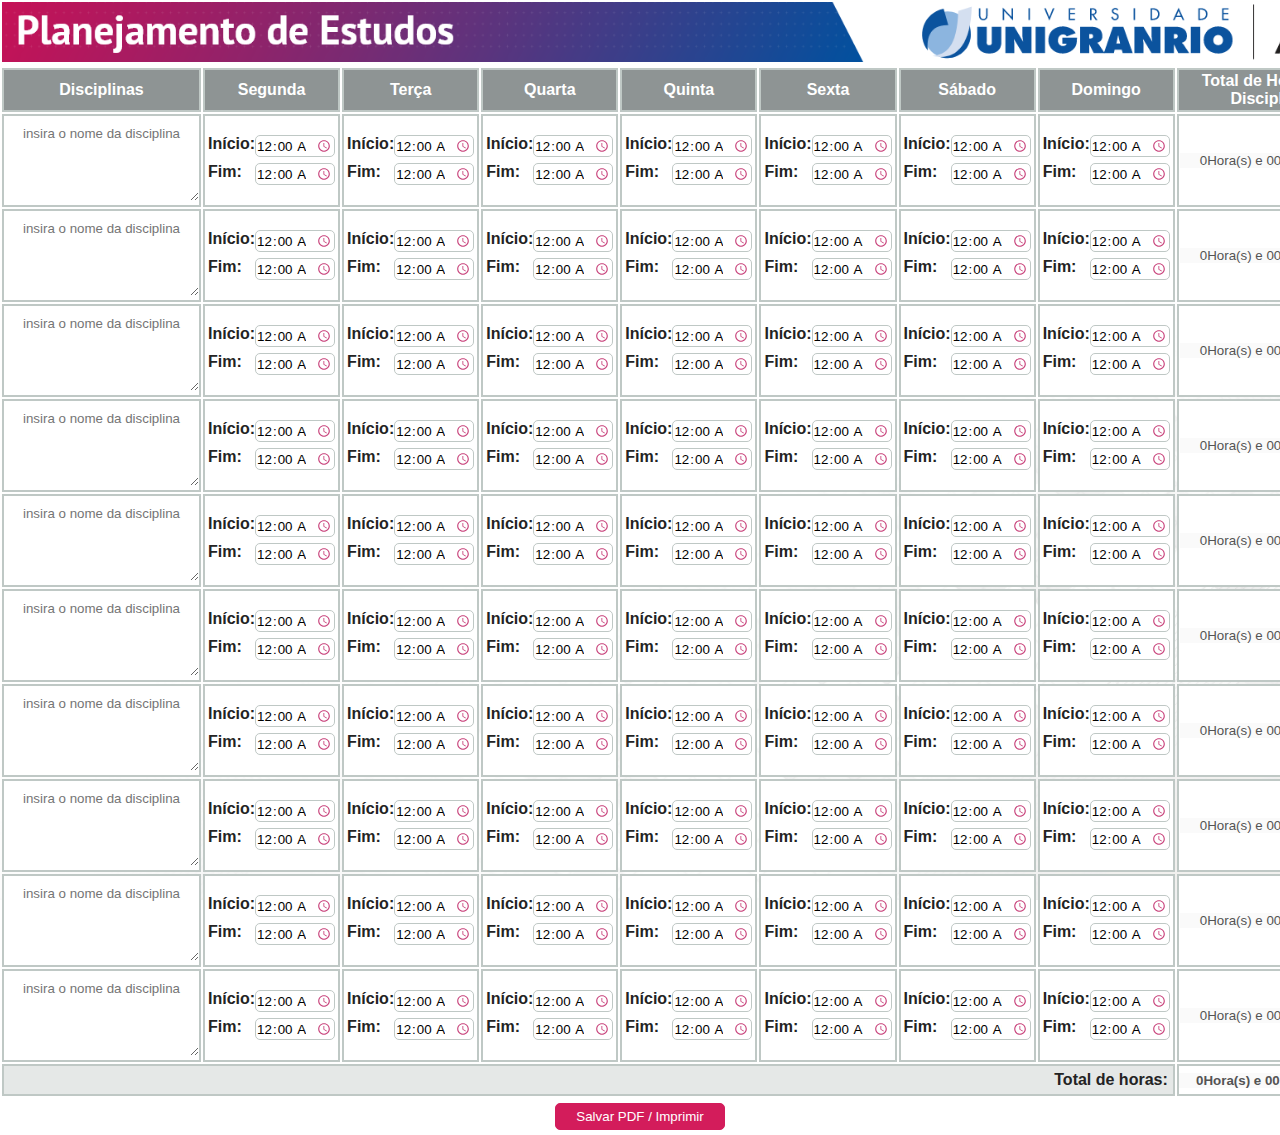
==== planoEstudos/index.html @ ddbb1eb9 "Add files via upload" ====
<!DOCTYPE html>
<html lang="pt-br">
<head>
   <meta charset="UTF-8">
   <meta http-equiv="X-UA-Compatible" content="IE=edge">
   <meta name="viewport" content="width=device-width, initial-scale=1.0">
   <link rel="stylesheet" type="text/css" id="style" href="style.css">
   <link href="https://fonts.googleapis.com/icon?family=Material+Icons" rel="stylesheet">
   <title>Ensino Digital | Planejamento de Estudos</title>
</head>

<body>
   <div class="conteudo" id="conteudo">
      <table class="conteudoTabela" id="conteudoTabela">
         <thead>
            <tr class="tituloLogo">
               <th class = "logo" colspan="9">
                  <img src="img/logoCompleto.png" id="logoTopoCompleto">
               </th>
            </tr>

            <tr class="titulo">
               <th class="disciplina">Disciplinas</th><!-- 
               <th class="avaliacoes">QUANTIDADES DE AVALIAÇÕES</th> -->
               <th class="diaSemana">Segunda</th>
               <th class="diaSemana">Terça</th>
               <th class="diaSemana">Quarta</th>
               <th class="diaSemana">Quinta</th>
               <th class="diaSemana">Sexta</th>
               <th class="diaSemana">Sábado</th>
               <th class="diaSemana">Domingo</th>
               <th class="Total">Total de Horas da Disciplina</th>
            </tr>
         </thead>
         <tbody class="tabelaMateriais">
            <tr class="linha3AVS" id="linha13AVS">
               <td class="conteudoDisciplina">
                  <textarea class="nomeDisciplina" placeholder="insira o nome da disciplina" placeholder="insira o nome da disciplina"></textarea>
               </td>
               <!--<td class="conteudoAvaliacoes">
                  <div class="conteudoQuantidade" id="conteudoQuantidade"><p class="nomeQuantidade">3AVS</p></div>
               </td> -->
               <td class="conteudoDiaSemana" id="conteudoDiaSemanaSegunda3AVSlinha1">
                  <!-- <div class="conteudoCheck" id="conteudoCheck">Check: <div class="inputcheck"><input type="text" class="check" id="check"></div></div> -->
                  <div class="conteudoHora" id="conteudoHoraInicio">Início:<input type="time" class="hora" id="horaInicioSegunda3AVSlinha1" value="00:00"></div>
                  <div class="conteudoHora" id="conteudoHoraFim">Fim:<input type="time" class="hora" id="horaFimSegunda3AVSlinha1" value="00:00"></div></div>
               </td>
               <td class="conteudoDiaSemana" id="conteudoDiaSemanaTerca3AVSlinha1">
                  <!-- <div class="conteudoCheck" id="conteudoCheck">Check: <div class="inputcheck"><input type="text" class="check" id="check"></div></div> -->
                  <div class="conteudoHora" id="conteudoHoraInicio">Início:<input type="time" class="hora" id="horaInicioTerca3AVSlinha1" value="00:00"></div>
                  <div class="conteudoHora" id="conteudoHoraFim">Fim:<input type="time" class="hora" id="horaFimTerca3AVSlinha1" value="00:00"></div>
               </td>
               <td class="conteudoDiaSemana" id="conteudoDiaSemanaQuarta3AVSlinha1">
                  <!-- <div class="conteudoCheck" id="conteudoCheck">Check: <div class="inputcheck"><input type="text" class="check" id="check"></div></div> -->
                  <div class="conteudoHora" id="conteudoHoraInicio">Início:<input type="time" class="hora" id="horaInicioQuarta3AVSlinha1" value="00:00"></div>
                  <div class="conteudoHora" id="conteudoHoraFim">Fim:<input type="time" class="hora" id="horaFimQuarta3AVSlinha1" value="00:00"></div>
               </td>
               <td class="conteudoDiaSemana" id="conteudoDiaSemanaQuinta3AVSlinha1">
                  <!-- <div class="conteudoCheck" id="conteudoCheck">Check: <div class="inputcheck"><input type="text" class="check" id="check"></div></div> -->
                  <div class="conteudoHora" id="conteudoHoraInicio">Início:<input type="time" class="hora" id="horaInicioQuinta3AVSlinha1" value="00:00"></div>
                  <div class="conteudoHora" id="conteudoHoraFim">Fim:<input type="time" class="hora" id="horaFimQuinta3AVSlinha1" value="00:00"></div>
               </td>
               <td class="conteudoDiaSemana" id="conteudoDiaSemanaSexta3AVSlinha1">
                  <!-- <div class="conteudoCheck" id="conteudoCheck">Check: <div class="inputcheck"><input type="text" class="check" id="check"></div></div> -->
                  <div class="conteudoHora" id="conteudoHoraInicio">Início:<input type="time" class="hora" id="horaInicioSexta3AVSlinha1" value="00:00"></div>
                  <div class="conteudoHora" id="conteudoHoraFim">Fim:<input type="time" class="hora" id="horaFimSexta3AVSlinha1" value="00:00"></div>
               </td>
               <td class="conteudoDiaSemana" id="conteudoDiaSemanaSabado3AVSlinha1">
                  <!-- <div class="conteudoCheck" id="conteudoCheck">Check: <div class="inputcheck"><input type="text" class="check" id="check"></div></div> -->
                  <div class="conteudoHora" id="conteudoHoraInicio">Início:<input type="time" class="hora" id="horaInicioSabado3AVSlinha1" value="00:00"></div>
                  <div class="conteudoHora" id="conteudoHoraFim">Fim:<input type="time" class="hora" id="horaFimSabado3AVSlinha1" value="00:00"></div>
               </td>
               <td class="conteudoDiaSemana" id="conteudoDiaSemanaDomingo3AVSlinha1">
                  <!-- <div class="conteudoCheck" id="conteudoCheck">Check: <div class="inputcheck"><input type="text" class="check" id="check"></div></div> -->
                  <div class="conteudoHora" id="conteudoHoraInicio">Início:<input type="time" class="hora" id="horaInicioDomingo3AVSlinha1" value="00:00"></div>
                  <div class="conteudoHora" id="conteudoHoraFim">Fim:<input type="time" class="hora" id="horaFimDomingo3AVSlinha1" value="00:00"></div>
               </td>
               <td class="conteudoTotal">
                  <div class="conteudoHoraTotal" ><input class="horaTotal" id="horaTotal3AVSlinha1" type="text" value="0Hora(s) e 00minuto(s)" disabled></div>
               </td>
            </tr>
            <tr class="linha3AVS" id="linha23AVS">
               <td class="conteudoDisciplina">
                  <textarea class="nomeDisciplina" placeholder="insira o nome da disciplina"></textarea>
               </td>
               <!--<td class="conteudoAvaliacoes">
                  <div class="conteudoQuantidade" id="conteudoQuantidade"><p class="nomeQuantidade">3AVS</p></div>
               </td> -->
               <td class="conteudoDiaSemana" id="conteudoDiaSemanaSegunda3AVSlinha2">
                  <!-- <div class="conteudoCheck" id="conteudoCheck">Check: <div class="inputcheck"><input type="text" class="check" id="check"></div></div> -->
                  <div class="conteudoHora" id="conteudoHoraInicio">Início:<input type="time" class="hora" id="horaInicioSegunda3AVSlinha2" value="00:00"></div>
                  <div class="conteudoHora" id="conteudoHoraFim">Fim:<input type="time" class="hora" id="horaFimSegunda3AVSlinha2" value="00:00"></div></div>
               </td>
               <td class="conteudoDiaSemana" id="conteudoDiaSemanaTerca3AVSlinha2">
                  <!-- <div class="conteudoCheck" id="conteudoCheck">Check: <div class="inputcheck"><input type="text" class="check" id="check"></div></div> -->
                  <div class="conteudoHora" id="conteudoHoraInicio">Início:<input type="time" class="hora" id="horaInicioTerca3AVSlinha2" value="00:00"></div>
                  <div class="conteudoHora" id="conteudoHoraFim">Fim:<input type="time" class="hora" id="horaFimTerca3AVSlinha2" value="00:00"></div>
               </td>
               <td class="conteudoDiaSemana" id="conteudoDiaSemanaQuarta3AVSlinha2">
                  <!-- <div class="conteudoCheck" id="conteudoCheck">Check: <div class="inputcheck"><input type="text" class="check" id="check"></div></div> -->
                  <div class="conteudoHora" id="conteudoHoraInicio">Início:<input type="time" class="hora" id="horaInicioQuarta3AVSlinha2" value="00:00"></div>
                  <div class="conteudoHora" id="conteudoHoraFim">Fim:<input type="time" class="hora" id="horaFimQuarta3AVSlinha2" value="00:00"></div>
               </td>
               <td class="conteudoDiaSemana" id="conteudoDiaSemanaQuinta3AVSlinha2">
                  <!-- <div class="conteudoCheck" id="conteudoCheck">Check: <div class="inputcheck"><input type="text" class="check" id="check"></div></div> -->
                  <div class="conteudoHora" id="conteudoHoraInicio">Início:<input type="time" class="hora" id="horaInicioQuinta3AVSlinha2" value="00:00"></div>
                  <div class="conteudoHora" id="conteudoHoraFim">Fim:<input type="time" class="hora" id="horaFimQuinta3AVSlinha2" value="00:00"></div>
               </td>
               <td class="conteudoDiaSemana" id="conteudoDiaSemanaSexta3AVSlinha2">
                  <!-- <div class="conteudoCheck" id="conteudoCheck">Check: <div class="inputcheck"><input type="text" class="check" id="check"></div></div> -->
                  <div class="conteudoHora" id="conteudoHoraInicio">Início:<input type="time" class="hora" id="horaInicioSexta3AVSlinha2" value="00:00"></div>
                  <div class="conteudoHora" id="conteudoHoraFim">Fim:<input type="time" class="hora" id="horaFimSexta3AVSlinha2" value="00:00"></div>
               </td>
               <td class="conteudoDiaSemana" id="conteudoDiaSemanaSabado3AVSlinha2">
                  <!-- <div class="conteudoCheck" id="conteudoCheck">Check: <div class="inputcheck"><input type="text" class="check" id="check"></div></div> -->
                  <div class="conteudoHora" id="conteudoHoraInicio">Início:<input type="time" class="hora" id="horaInicioSabado3AVSlinha2" value="00:00"></div>
                  <div class="conteudoHora" id="conteudoHoraFim">Fim:<input type="time" class="hora" id="horaFimSabado3AVSlinha2" value="00:00"></div>
               </td>
               <td class="conteudoDiaSemana" id="conteudoDiaSemanaDomingo3AVSlinha2">
                  <!-- <div class="conteudoCheck" id="conteudoCheck">Check: <div class="inputcheck"><input type="text" class="check" id="check"></div></div> -->
                  <div class="conteudoHora" id="conteudoHoraInicio">Início:<input type="time" class="hora" id="horaInicioDomingo3AVSlinha2" value="00:00"></div>
                  <div class="conteudoHora" id="conteudoHoraFim">Fim:<input type="time" class="hora" id="horaFimDomingo3AVSlinha2" value="00:00"></div>
               </td>
               <td class="conteudoTotal">
                  <div class="conteudoHoraTotal" ><input class="horaTotal" id="horaTotal3AVSlinha2" type="text" value="0Hora(s) e 00minuto(s)" disabled></div>
               </td>
            </tr>
            <tr class="linha3AVS" id="linha33AVS">
               <td class="conteudoDisciplina">
                  <textarea class="nomeDisciplina" placeholder="insira o nome da disciplina"></textarea>
               </td>
               <!--<td class="conteudoAvaliacoes">
                  <div class="conteudoQuantidade" id="conteudoQuantidade"><p class="nomeQuantidade">3AVS</p></div>
               </td> -->
               <td class="conteudoDiaSemana" id="conteudoDiaSemanaSegunda3AVSlinha3">
                  <!-- <div class="conteudoCheck" id="conteudoCheck">Check: <div class="inputcheck"><input type="text" class="check" id="check"></div></div> -->
                  <div class="conteudoHora" id="conteudoHoraInicio">Início:<input type="time" class="hora" id="horaInicioSegunda3AVSlinha3" value="00:00"></div>
                  <div class="conteudoHora" id="conteudoHoraFim">Fim:<input type="time" class="hora" id="horaFimSegunda3AVSlinha3" value="00:00"></div></div>
               </td>
               <td class="conteudoDiaSemana" id="conteudoDiaSemanaTerca3AVSlinha3">
                  <!-- <div class="conteudoCheck" id="conteudoCheck">Check: <div class="inputcheck"><input type="text" class="check" id="check"></div></div> -->
                  <div class="conteudoHora" id="conteudoHoraInicio">Início:<input type="time" class="hora" id="horaInicioTerca3AVSlinha3" value="00:00"></div>
                  <div class="conteudoHora" id="conteudoHoraFim">Fim:<input type="time" class="hora" id="horaFimTerca3AVSlinha3" value="00:00"></div>
               </td>
               <td class="conteudoDiaSemana" id="conteudoDiaSemanaQuarta3AVSlinha3">
                  <!-- <div class="conteudoCheck" id="conteudoCheck">Check: <div class="inputcheck"><input type="text" class="check" id="check"></div></div> -->
                  <div class="conteudoHora" id="conteudoHoraInicio">Início:<input type="time" class="hora" id="horaInicioQuarta3AVSlinha3" value="00:00"></div>
                  <div class="conteudoHora" id="conteudoHoraFim">Fim:<input type="time" class="hora" id="horaFimQuarta3AVSlinha3" value="00:00"></div>
               </td>
               <td class="conteudoDiaSemana" id="conteudoDiaSemanaQuinta3AVSlinha3">
                  <!-- <div class="conteudoCheck" id="conteudoCheck">Check: <div class="inputcheck"><input type="text" class="check" id="check"></div></div> -->
                  <div class="conteudoHora" id="conteudoHoraInicio">Início:<input type="time" class="hora" id="horaInicioQuinta3AVSlinha3" value="00:00"></div>
                  <div class="conteudoHora" id="conteudoHoraFim">Fim:<input type="time" class="hora" id="horaFimQuinta3AVSlinha3" value="00:00"></div>
               </td>
               <td class="conteudoDiaSemana" id="conteudoDiaSemanaSexta3AVSlinha3">
                  <!-- <div class="conteudoCheck" id="conteudoCheck">Check: <div class="inputcheck"><input type="text" class="check" id="check"></div></div> -->
                  <div class="conteudoHora" id="conteudoHoraInicio">Início:<input type="time" class="hora" id="horaInicioSexta3AVSlinha3" value="00:00"></div>
                  <div class="conteudoHora" id="conteudoHoraFim">Fim:<input type="time" class="hora" id="horaFimSexta3AVSlinha3" value="00:00"></div>
               </td>
               <td class="conteudoDiaSemana" id="conteudoDiaSemanaSabado3AVSlinha3">
                  <!-- <div class="conteudoCheck" id="conteudoCheck">Check: <div class="inputcheck"><input type="text" class="check" id="check"></div></div> -->
                  <div class="conteudoHora" id="conteudoHoraInicio">Início:<input type="time" class="hora" id="horaInicioSabado3AVSlinha3" value="00:00"></div>
                  <div class="conteudoHora" id="conteudoHoraFim">Fim:<input type="time" class="hora" id="horaFimSabado3AVSlinha3" value="00:00"></div>
               </td>
               <td class="conteudoDiaSemana" id="conteudoDiaSemanaDomingo3AVSlinha3">
                  <!-- <div class="conteudoCheck" id="conteudoCheck">Check: <div class="inputcheck"><input type="text" class="check" id="check"></div></div> -->
                  <div class="conteudoHora" id="conteudoHoraInicio">Início:<input type="time" class="hora" id="horaInicioDomingo3AVSlinha3" value="00:00"></div>
                  <div class="conteudoHora" id="conteudoHoraFim">Fim:<input type="time" class="hora" id="horaFimDomingo3AVSlinha3" value="00:00"></div>
               </td>
               <td class="conteudoTotal">
                  <div class="conteudoHoraTotal" ><input class="horaTotal" id="horaTotal3AVSlinha3" type="text" value="0Hora(s) e 00minuto(s)" disabled></div>
               </td>
            </tr>
            <tr class="linha4AVS" id="linha43AVS">
               <td class="conteudoDisciplina">
                  <textarea class="nomeDisciplina" placeholder="insira o nome da disciplina"></textarea>
               </td>
               <!--<td class="conteudoAvaliacoes">
                  <div class="conteudoQuantidade" id="conteudoQuantidade"><p class="nomeQuantidade">3AVS</p></div>
               </td> -->
               <td class="conteudoDiaSemana" id="conteudoDiaSemanaSegunda3AVSlinha4">
                  <!-- <div class="conteudoCheck" id="conteudoCheck">Check: <div class="inputcheck"><input type="text" class="check" id="check"></div></div> -->
                  <div class="conteudoHora" id="conteudoHoraInicio">Início:<input type="time" class="hora" id="horaInicioSegunda3AVSlinha4" value="00:00"></div>
                  <div class="conteudoHora" id="conteudoHoraFim">Fim:<input type="time" class="hora" id="horaFimSegunda3AVSlinha4" value="00:00"></div></div>
               </td>
               <td class="conteudoDiaSemana" id="conteudoDiaSemanaTerca3AVSlinha4">
                  <!-- <div class="conteudoCheck" id="conteudoCheck">Check: <div class="inputcheck"><input type="text" class="check" id="check"></div></div> -->
                  <div class="conteudoHora" id="conteudoHoraInicio">Início:<input type="time" class="hora" id="horaInicioTerca3AVSlinha4" value="00:00"></div>
                  <div class="conteudoHora" id="conteudoHoraFim">Fim:<input type="time" class="hora" id="horaFimTerca3AVSlinha4" value="00:00"></div>
               </td>
               <td class="conteudoDiaSemana" id="conteudoDiaSemanaQuarta3AVSlinha4">
                  <!-- <div class="conteudoCheck" id="conteudoCheck">Check: <div class="inputcheck"><input type="text" class="check" id="check"></div></div> -->
                  <div class="conteudoHora" id="conteudoHoraInicio">Início:<input type="time" class="hora" id="horaInicioQuarta3AVSlinha4" value="00:00"></div>
                  <div class="conteudoHora" id="conteudoHoraFim">Fim:<input type="time" class="hora" id="horaFimQuarta3AVSlinha4" value="00:00"></div>
               </td>
               <td class="conteudoDiaSemana" id="conteudoDiaSemanaQuinta3AVSlinha4">
                  <!-- <div class="conteudoCheck" id="conteudoCheck">Check: <div class="inputcheck"><input type="text" class="check" id="check"></div></div> -->
                  <div class="conteudoHora" id="conteudoHoraInicio">Início:<input type="time" class="hora" id="horaInicioQuinta3AVSlinha4" value="00:00"></div>
                  <div class="conteudoHora" id="conteudoHoraFim">Fim:<input type="time" class="hora" id="horaFimQuinta3AVSlinha4" value="00:00"></div>
               </td>
               <td class="conteudoDiaSemana" id="conteudoDiaSemanaSexta3AVSlinha4">
                  <!-- <div class="conteudoCheck" id="conteudoCheck">Check: <div class="inputcheck"><input type="text" class="check" id="check"></div></div> -->
                  <div class="conteudoHora" id="conteudoHoraInicio">Início:<input type="time" class="hora" id="horaInicioSexta3AVSlinha4" value="00:00"></div>
                  <div class="conteudoHora" id="conteudoHoraFim">Fim:<input type="time" class="hora" id="horaFimSexta3AVSlinha4" value="00:00"></div>
               </td>
               <td class="conteudoDiaSemana" id="conteudoDiaSemanaSabado3AVSlinha4">
                  <!-- <div class="conteudoCheck" id="conteudoCheck">Check: <div class="inputcheck"><input type="text" class="check" id="check"></div></div> -->
                  <div class="conteudoHora" id="conteudoHoraInicio">Início:<input type="time" class="hora" id="horaInicioSabado3AVSlinha4" value="00:00"></div>
                  <div class="conteudoHora" id="conteudoHoraFim">Fim:<input type="time" class="hora" id="horaFimSabado3AVSlinha4" value="00:00"></div>
               </td>
               <td class="conteudoDiaSemana" id="conteudoDiaSemanaDomingo3AVSlinha4">
                  <!-- <div class="conteudoCheck" id="conteudoCheck">Check: <div class="inputcheck"><input type="text" class="check" id="check"></div></div> -->
                  <div class="conteudoHora" id="conteudoHoraInicio">Início:<input type="time" class="hora" id="horaInicioDomingo3AVSlinha4" value="00:00"></div>
                  <div class="conteudoHora" id="conteudoHoraFim">Fim:<input type="time" class="hora" id="horaFimDomingo3AVSlinha4" value="00:00"></div>
               </td>
               <td class="conteudoTotal">
                  <div class="conteudoHoraTotal" ><input class="horaTotal" id="horaTotal3AVSlinha4" type="text" value="0Hora(s) e 00minuto(s)" disabled></div>
               </td>
            </tr>
            <tr class="linha5AVS" id="linha53AVS">
               <td class="conteudoDisciplina">
                  <textarea class="nomeDisciplina" placeholder="insira o nome da disciplina"></textarea>
               </td>
               <!--<td class="conteudoAvaliacoes">
                  <div class="conteudoQuantidade" id="conteudoQuantidade"><p class="nomeQuantidade">3AVS</p></div>
               </td> -->
               <td class="conteudoDiaSemana" id="conteudoDiaSemanaSegunda3AVSlinha5">
                  <!-- <div class="conteudoCheck" id="conteudoCheck">Check: <div class="inputcheck"><input type="text" class="check" id="check"></div></div> -->
                  <div class="conteudoHora" id="conteudoHoraInicio">Início:<input type="time" class="hora" id="horaInicioSegunda3AVSlinha5" value="00:00"></div>
                  <div class="conteudoHora" id="conteudoHoraFim">Fim:<input type="time" class="hora" id="horaFimSegunda3AVSlinha5" value="00:00"></div></div>
               </td>
               <td class="conteudoDiaSemana" id="conteudoDiaSemanaTerca3AVSlinha5">
                  <!-- <div class="conteudoCheck" id="conteudoCheck">Check: <div class="inputcheck"><input type="text" class="check" id="check"></div></div> -->
                  <div class="conteudoHora" id="conteudoHoraInicio">Início:<input type="time" class="hora" id="horaInicioTerca3AVSlinha5" value="00:00"></div>
                  <div class="conteudoHora" id="conteudoHoraFim">Fim:<input type="time" class="hora" id="horaFimTerca3AVSlinha5" value="00:00"></div>
               </td>
               <td class="conteudoDiaSemana" id="conteudoDiaSemanaQuarta3AVSlinha5">
                  <!-- <div class="conteudoCheck" id="conteudoCheck">Check: <div class="inputcheck"><input type="text" class="check" id="check"></div></div> -->
                  <div class="conteudoHora" id="conteudoHoraInicio">Início:<input type="time" class="hora" id="horaInicioQuarta3AVSlinha5" value="00:00"></div>
                  <div class="conteudoHora" id="conteudoHoraFim">Fim:<input type="time" class="hora" id="horaFimQuarta3AVSlinha5" value="00:00"></div>
               </td>
               <td class="conteudoDiaSemana" id="conteudoDiaSemanaQuinta3AVSlinha5">
                  <!-- <div class="conteudoCheck" id="conteudoCheck">Check: <div class="inputcheck"><input type="text" class="check" id="check"></div></div> -->
                  <div class="conteudoHora" id="conteudoHoraInicio">Início:<input type="time" class="hora" id="horaInicioQuinta3AVSlinha5" value="00:00"></div>
                  <div class="conteudoHora" id="conteudoHoraFim">Fim:<input type="time" class="hora" id="horaFimQuinta3AVSlinha5" value="00:00"></div>
               </td>
               <td class="conteudoDiaSemana" id="conteudoDiaSemanaSexta3AVSlinha5">
                  <!-- <div class="conteudoCheck" id="conteudoCheck">Check: <div class="inputcheck"><input type="text" class="check" id="check"></div></div> -->
                  <div class="conteudoHora" id="conteudoHoraInicio">Início:<input type="time" class="hora" id="horaInicioSexta3AVSlinha5" value="00:00"></div>
                  <div class="conteudoHora" id="conteudoHoraFim">Fim:<input type="time" class="hora" id="horaFimSexta3AVSlinha5" value="00:00"></div>
               </td>
               <td class="conteudoDiaSemana" id="conteudoDiaSemanaSabado3AVSlinha5">
                  <!-- <div class="conteudoCheck" id="conteudoCheck">Check: <div class="inputcheck"><input type="text" class="check" id="check"></div></div> -->
                  <div class="conteudoHora" id="conteudoHoraInicio">Início:<input type="time" class="hora" id="horaInicioSabado3AVSlinha5" value="00:00"></div>
                  <div class="conteudoHora" id="conteudoHoraFim">Fim:<input type="time" class="hora" id="horaFimSabado3AVSlinha5" value="00:00"></div>
               </td>
               <td class="conteudoDiaSemana" id="conteudoDiaSemanaDomingo3AVSlinha5">
                  <!-- <div class="conteudoCheck" id="conteudoCheck">Check: <div class="inputcheck"><input type="text" class="check" id="check"></div></div> -->
                  <div class="conteudoHora" id="conteudoHoraInicio">Início:<input type="time" class="hora" id="horaInicioDomingo3AVSlinha5" value="00:00"></div>
                  <div class="conteudoHora" id="conteudoHoraFim">Fim:<input type="time" class="hora" id="horaFimDomingo3AVSlinha5" value="00:00"></div>
               </td>
               <td class="conteudoTotal">
                  <div class="conteudoHoraTotal" ><input class="horaTotal" id="horaTotal3AVSlinha5" type="text" value="0Hora(s) e 00minuto(s)" disabled></div>
               </td>
            </tr>
            <tr class="linhaNU" id="linha1NU">
               <td class="conteudoDisciplina">
                  <textarea class="nomeDisciplina" placeholder="insira o nome da disciplina"></textarea>
               </td>
               <!--<td class="conteudoAvaliacoes">
                  <div class="conteudoQuantidade" id="conteudoQuantidade"><p class="nomeQuantidade">NU</p></div>
               </td> -->
               <td class="conteudoDiaSemana" id="conteudoDiaSemanaSegundaNUlinha1">
                  <!-- <div class="conteudoCheck" id="conteudoCheck">Check: <div class="inputcheck"><input type="text" class="check" id="check"></div></div> -->
                  <div class="conteudoHora" id="conteudoHoraInicio">Início:<input type="time" class="hora" id="horaInicioSegundaNUlinha1" value="00:00"></div>
                  <div class="conteudoHora" id="conteudoHoraFim">Fim:<input type="time" class="hora" id="horaFimSegundaNUlinha1" value="00:00"></div></div>
               </td>
               <td class="conteudoDiaSemana" id="conteudoDiaSemanaTercaNUlinha1">
                  <!-- <div class="conteudoCheck" id="conteudoCheck">Check: <div class="inputcheck"><input type="text" class="check" id="check"></div></div> -->
                  <div class="conteudoHora" id="conteudoHoraInicio">Início:<input type="time" class="hora" id="horaInicioTercaNUlinha1" value="00:00"></div>
                  <div class="conteudoHora" id="conteudoHoraFim">Fim:<input type="time" class="hora" id="horaFimTercaNUlinha1" value="00:00"></div>
               </td>
               <td class="conteudoDiaSemana" id="conteudoDiaSemanaQuartaNUlinha1">
                  <!-- <div class="conteudoCheck" id="conteudoCheck">Check: <div class="inputcheck"><input type="text" class="check" id="check"></div></div> -->
                  <div class="conteudoHora" id="conteudoHoraInicio">Início:<input type="time" class="hora" id="horaInicioQuartaNUlinha1" value="00:00"></div>
                  <div class="conteudoHora" id="conteudoHoraFim">Fim:<input type="time" class="hora" id="horaFimQuartaNUlinha1" value="00:00"></div>
               </td>
               <td class="conteudoDiaSemana" id="conteudoDiaSemanaQuintaNUlinha1">
                  <!-- <div class="conteudoCheck" id="conteudoCheck">Check: <div class="inputcheck"><input type="text" class="check" id="check"></div></div> -->
                  <div class="conteudoHora" id="conteudoHoraInicio">Início:<input type="time" class="hora" id="horaInicioQuintaNUlinha1" value="00:00"></div>
                  <div class="conteudoHora" id="conteudoHoraFim">Fim:<input type="time" class="hora" id="horaFimQuintaNUlinha1" value="00:00"></div>
               </td>
               <td class="conteudoDiaSemana" id="conteudoDiaSemanaSextaNUlinha1">
                  <!-- <div class="conteudoCheck" id="conteudoCheck">Check: <div class="inputcheck"><input type="text" class="check" id="check"></div></div> -->
                  <div class="conteudoHora" id="conteudoHoraInicio">Início:<input type="time" class="hora" id="horaInicioSextaNUlinha1" value="00:00"></div>
                  <div class="conteudoHora" id="conteudoHoraFim">Fim:<input type="time" class="hora" id="horaFimSextaNUlinha1" value="00:00"></div>
               </td>
               <td class="conteudoDiaSemana" id="conteudoDiaSemanaSabadoNUlinha1">
                  <!-- <div class="conteudoCheck" id="conteudoCheck">Check: <div class="inputcheck"><input type="text" class="check" id="check"></div></div> -->
                  <div class="conteudoHora" id="conteudoHoraInicio">Início:<input type="time" class="hora" id="horaInicioSabadoNUlinha1" value="00:00"></div>
                  <div class="conteudoHora" id="conteudoHoraFim">Fim:<input type="time" class="hora" id="horaFimSabadoNUlinha1" value="00:00"></div>
               </td>
               <td class="conteudoDiaSemana" id="conteudoDiaSemanaDomingoNUlinha1">
                  <!-- <div class="conteudoCheck" id="conteudoCheck">Check: <div class="inputcheck"><input type="text" class="check" id="check"></div></div> -->
                  <div class="conteudoHora" id="conteudoHoraInicio">Início:<input type="time" class="hora" id="horaInicioDomingoNUlinha1" value="00:00"></div>
                  <div class="conteudoHora" id="conteudoHoraFim">Fim:<input type="time" class="hora" id="horaFimDomingoNUlinha1" value="00:00"></div>
               </td>
               <td class="conteudoTotal">
                  <div class="conteudoHoraTotal" ><input class="horaTotal" id="horaTotalNUlinha1" type="text" value="0Hora(s) e 00minuto(s)" disabled></div>
               </td>
            </tr>
            <tr class="linhaNU" id="linha2NU">
               <td class="conteudoDisciplina">
                  <textarea class="nomeDisciplina" placeholder="insira o nome da disciplina"></textarea>
               </td>
               <!--<td class="conteudoAvaliacoes">
                  <div class="conteudoQuantidade" id="conteudoQuantidade"><p class="nomeQuantidade">NU</p></div>
               </td> -->
               <td class="conteudoDiaSemana" id="conteudoDiaSemanaSegundaNUlinha2">
                  <!-- <div class="conteudoCheck" id="conteudoCheck">Check: <div class="inputcheck"><input type="text" class="check" id="check"></div></div> -->
                  <div class="conteudoHora" id="conteudoHoraInicio">Início:<input type="time" class="hora" id="horaInicioSegundaNUlinha2" value="00:00"></div>
                  <div class="conteudoHora" id="conteudoHoraFim">Fim:<input type="time" class="hora" id="horaFimSegundaNUlinha2" value="00:00"></div></div>
               </td>
               <td class="conteudoDiaSemana" id="conteudoDiaSemanaTercaNUlinha2">
                  <!-- <div class="conteudoCheck" id="conteudoCheck">Check: <div class="inputcheck"><input type="text" class="check" id="check"></div></div> -->
                  <div class="conteudoHora" id="conteudoHoraInicio">Início:<input type="time" class="hora" id="horaInicioTercaNUlinha2" value="00:00"></div>
                  <div class="conteudoHora" id="conteudoHoraFim">Fim:<input type="time" class="hora" id="horaFimTercaNUlinha2" value="00:00"></div>
               </td>
               <td class="conteudoDiaSemana" id="conteudoDiaSemanaQuartaNUlinha2">
                  <!-- <div class="conteudoCheck" id="conteudoCheck">Check: <div class="inputcheck"><input type="text" class="check" id="check"></div></div> -->
                  <div class="conteudoHora" id="conteudoHoraInicio">Início:<input type="time" class="hora" id="horaInicioQuartaNUlinha2" value="00:00"></div>
                  <div class="conteudoHora" id="conteudoHoraFim">Fim:<input type="time" class="hora" id="horaFimQuartaNUlinha2" value="00:00"></div>
               </td>
               <td class="conteudoDiaSemana" id="conteudoDiaSemanaQuintaNUlinha2">
                  <!-- <div class="conteudoCheck" id="conteudoCheck">Check: <div class="inputcheck"><input type="text" class="check" id="check"></div></div> -->
                  <div class="conteudoHora" id="conteudoHoraInicio">Início:<input type="time" class="hora" id="horaInicioQuintaNUlinha2" value="00:00"></div>
                  <div class="conteudoHora" id="conteudoHoraFim">Fim:<input type="time" class="hora" id="horaFimQuintaNUlinha2" value="00:00"></div>
               </td>
               <td class="conteudoDiaSemana" id="conteudoDiaSemanaSextaNUlinha2">
                  <!-- <div class="conteudoCheck" id="conteudoCheck">Check: <div class="inputcheck"><input type="text" class="check" id="check"></div></div> -->
                  <div class="conteudoHora" id="conteudoHoraInicio">Início:<input type="time" class="hora" id="horaInicioSextaNUlinha2" value="00:00"></div>
                  <div class="conteudoHora" id="conteudoHoraFim">Fim:<input type="time" class="hora" id="horaFimSextaNUlinha2" value="00:00"></div>
               </td>
               <td class="conteudoDiaSemana" id="conteudoDiaSemanaSabadoNUlinha2">
                  <!-- <div class="conteudoCheck" id="conteudoCheck">Check: <div class="inputcheck"><input type="text" class="check" id="check"></div></div> -->
                  <div class="conteudoHora" id="conteudoHoraInicio">Início:<input type="time" class="hora" id="horaInicioSabadoNUlinha2" value="00:00"></div>
                  <div class="conteudoHora" id="conteudoHoraFim">Fim:<input type="time" class="hora" id="horaFimSabadoNUlinha2" value="00:00"></div>
               </td>
               <td class="conteudoDiaSemana" id="conteudoDiaSemanaDomingoNUlinha2">
                  <!-- <div class="conteudoCheck" id="conteudoCheck">Check: <div class="inputcheck"><input type="text" class="check" id="check"></div></div> -->
                  <div class="conteudoHora" id="conteudoHoraInicio">Início:<input type="time" class="hora" id="horaInicioDomingoNUlinha2" value="00:00"></div>
                  <div class="conteudoHora" id="conteudoHoraFim">Fim:<input type="time" class="hora" id="horaFimDomingoNUlinha2" value="00:00"></div>
               </td>
               <td class="conteudoTotal">
                  <div class="conteudoHoraTotal" ><input class="horaTotal" id="horaTotalNUlinha2" type="text" value="0Hora(s) e 00minuto(s)" disabled></div>
               </td>
            </tr>
            <tr class="linhaNU" id="linha3NU">
               <td class="conteudoDisciplina">
                  <textarea class="nomeDisciplina" placeholder="insira o nome da disciplina"></textarea>
               </td>
               <!--<td class="conteudoAvaliacoes">
                  <div class="conteudoQuantidade" id="conteudoQuantidade"><p class="nomeQuantidade">NU</p></div>
               </td> -->
               <td class="conteudoDiaSemana" id="conteudoDiaSemanaSegundaNUlinha3">
                  <!-- <div class="conteudoCheck" id="conteudoCheck">Check: <div class="inputcheck"><input type="text" class="check" id="check"></div></div> -->
                  <div class="conteudoHora" id="conteudoHoraInicio">Início:<input type="time" class="hora" id="horaInicioSegundaNUlinha3" value="00:00"></div>
                  <div class="conteudoHora" id="conteudoHoraFim">Fim:<input type="time" class="hora" id="horaFimSegundaNUlinha3" value="00:00"></div></div>
               </td>
               <td class="conteudoDiaSemana" id="conteudoDiaSemanaTercaNUlinha3">
                  <!-- <div class="conteudoCheck" id="conteudoCheck">Check: <div class="inputcheck"><input type="text" class="check" id="check"></div></div> -->
                  <div class="conteudoHora" id="conteudoHoraInicio">Início:<input type="time" class="hora" id="horaInicioTercaNUlinha3" value="00:00"></div>
                  <div class="conteudoHora" id="conteudoHoraFim">Fim:<input type="time" class="hora" id="horaFimTercaNUlinha3" value="00:00"></div>
               </td>
               <td class="conteudoDiaSemana" id="conteudoDiaSemanaQuartaNUlinha3">
                  <!-- <div class="conteudoCheck" id="conteudoCheck">Check: <div class="inputcheck"><input type="text" class="check" id="check"></div></div> -->
                  <div class="conteudoHora" id="conteudoHoraInicio">Início:<input type="time" class="hora" id="horaInicioQuartaNUlinha3" value="00:00"></div>
                  <div class="conteudoHora" id="conteudoHoraFim">Fim:<input type="time" class="hora" id="horaFimQuartaNUlinha3" value="00:00"></div>
               </td>
               <td class="conteudoDiaSemana" id="conteudoDiaSemanaQuintaNUlinha3">
                  <!-- <div class="conteudoCheck" id="conteudoCheck">Check: <div class="inputcheck"><input type="text" class="check" id="check"></div></div> -->
                  <div class="conteudoHora" id="conteudoHoraInicio">Início:<input type="time" class="hora" id="horaInicioQuintaNUlinha3" value="00:00"></div>
                  <div class="conteudoHora" id="conteudoHoraFim">Fim:<input type="time" class="hora" id="horaFimQuintaNUlinha3" value="00:00"></div>
               </td>
               <td class="conteudoDiaSemana" id="conteudoDiaSemanaSextaNUlinha3">
                  <!-- <div class="conteudoCheck" id="conteudoCheck">Check: <div class="inputcheck"><input type="text" class="check" id="check"></div></div> -->
                  <div class="conteudoHora" id="conteudoHoraInicio">Início:<input type="time" class="hora" id="horaInicioSextaNUlinha3" value="00:00"></div>
                  <div class="conteudoHora" id="conteudoHoraFim">Fim:<input type="time" class="hora" id="horaFimSextaNUlinha3" value="00:00"></div>
               </td>
               <td class="conteudoDiaSemana" id="conteudoDiaSemanaSabadoNUlinha3">
                  <!-- <div class="conteudoCheck" id="conteudoCheck">Check: <div class="inputcheck"><input type="text" class="check" id="check"></div></div> -->
                  <div class="conteudoHora" id="conteudoHoraInicio">Início:<input type="time" class="hora" id="horaInicioSabadoNUlinha3" value="00:00"></div>
                  <div class="conteudoHora" id="conteudoHoraFim">Fim:<input type="time" class="hora" id="horaFimSabadoNUlinha3" value="00:00"></div>
               </td>
               <td class="conteudoDiaSemana" id="conteudoDiaSemanaDomingoNUlinha3">
                  <!-- <div class="conteudoCheck" id="conteudoCheck">Check: <div class="inputcheck"><input type="text" class="check" id="check"></div></div> -->
                  <div class="conteudoHora" id="conteudoHoraInicio">Início:<input type="time" class="hora" id="horaInicioDomingoNUlinha3" value="00:00"></div>
                  <div class="conteudoHora" id="conteudoHoraFim">Fim:<input type="time" class="hora" id="horaFimDomingoNUlinha3" value="00:00"></div>
               </td>
               <td class="conteudoTotal">
                  <div class="conteudoHoraTotal" ><input class="horaTotal" id="horaTotalNUlinha3" type="text" value="0Hora(s) e 00minuto(s)" disabled></div>
               </td>
            </tr>
            <tr class="linhaNU" id="linha4NU">
               <td class="conteudoDisciplina">
                  <textarea class="nomeDisciplina" placeholder="insira o nome da disciplina"></textarea>
               </td>
               <!--<td class="conteudoAvaliacoes">
                  <div class="conteudoQuantidade" id="conteudoQuantidade"><p class="nomeQuantidade">NU</p></div>
               </td> -->
               <td class="conteudoDiaSemana" id="conteudoDiaSemanaSegundaNUlinha4">
                  <!-- <div class="conteudoCheck" id="conteudoCheck">Check: <div class="inputcheck"><input type="text" class="check" id="check"></div></div> -->
                  <div class="conteudoHora" id="conteudoHoraInicio">Início:<input type="time" class="hora" id="horaInicioSegundaNUlinha4" value="00:00"></div>
                  <div class="conteudoHora" id="conteudoHoraFim">Fim:<input type="time" class="hora" id="horaFimSegundaNUlinha4" value="00:00"></div></div>
               </td>
               <td class="conteudoDiaSemana" id="conteudoDiaSemanaTercaNUlinha4">
                  <!-- <div class="conteudoCheck" id="conteudoCheck">Check: <div class="inputcheck"><input type="text" class="check" id="check"></div></div> -->
                  <div class="conteudoHora" id="conteudoHoraInicio">Início:<input type="time" class="hora" id="horaInicioTercaNUlinha4" value="00:00"></div>
                  <div class="conteudoHora" id="conteudoHoraFim">Fim:<input type="time" class="hora" id="horaFimTercaNUlinha4" value="00:00"></div>
               </td>
               <td class="conteudoDiaSemana" id="conteudoDiaSemanaQuartaNUlinha4">
                  <!-- <div class="conteudoCheck" id="conteudoCheck">Check: <div class="inputcheck"><input type="text" class="check" id="check"></div></div> -->
                  <div class="conteudoHora" id="conteudoHoraInicio">Início:<input type="time" class="hora" id="horaInicioQuartaNUlinha4" value="00:00"></div>
                  <div class="conteudoHora" id="conteudoHoraFim">Fim:<input type="time" class="hora" id="horaFimQuartaNUlinha4" value="00:00"></div>
               </td>
               <td class="conteudoDiaSemana" id="conteudoDiaSemanaQuintaNUlinha4">
                  <!-- <div class="conteudoCheck" id="conteudoCheck">Check: <div class="inputcheck"><input type="text" class="check" id="check"></div></div> -->
                  <div class="conteudoHora" id="conteudoHoraInicio">Início:<input type="time" class="hora" id="horaInicioQuintaNUlinha4" value="00:00"></div>
                  <div class="conteudoHora" id="conteudoHoraFim">Fim:<input type="time" class="hora" id="horaFimQuintaNUlinha4" value="00:00"></div>
               </td>
               <td class="conteudoDiaSemana" id="conteudoDiaSemanaSextaNUlinha4">
                  <!-- <div class="conteudoCheck" id="conteudoCheck">Check: <div class="inputcheck"><input type="text" class="check" id="check"></div></div> -->
                  <div class="conteudoHora" id="conteudoHoraInicio">Início:<input type="time" class="hora" id="horaInicioSextaNUlinha4" value="00:00"></div>
                  <div class="conteudoHora" id="conteudoHoraFim">Fim:<input type="time" class="hora" id="horaFimSextaNUlinha4" value="00:00"></div>
               </td>
               <td class="conteudoDiaSemana" id="conteudoDiaSemanaSabadoNUlinha4">
                  <!-- <div class="conteudoCheck" id="conteudoCheck">Check: <div class="inputcheck"><input type="text" class="check" id="check"></div></div> -->
                  <div class="conteudoHora" id="conteudoHoraInicio">Início:<input type="time" class="hora" id="horaInicioSabadoNUlinha4" value="00:00"></div>
                  <div class="conteudoHora" id="conteudoHoraFim">Fim:<input type="time" class="hora" id="horaFimSabadoNUlinha4" value="00:00"></div>
               </td>
               <td class="conteudoDiaSemana" id="conteudoDiaSemanaDomingoNUlinha4">
                  <!-- <div class="conteudoCheck" id="conteudoCheck">Check: <div class="inputcheck"><input type="text" class="check" id="check"></div></div> -->
                  <div class="conteudoHora" id="conteudoHoraInicio">Início:<input type="time" class="hora" id="horaInicioDomingoNUlinha4" value="00:00"></div>
                  <div class="conteudoHora" id="conteudoHoraFim">Fim:<input type="time" class="hora" id="horaFimDomingoNUlinha4" value="00:00"></div>
               </td>
               <td class="conteudoTotal">
                  <div class="conteudoHoraTotal" ><input class="horaTotal" id="horaTotalNUlinha4" type="text" value="0Hora(s) e 00minuto(s)" disabled></div>
               </td>
            </tr>
            <tr class="linhaNU" id="linha5NU">
               <td class="conteudoDisciplina">
                  <textarea class="nomeDisciplina" placeholder="insira o nome da disciplina"></textarea>
               </td>
               <!--<td class="conteudoAvaliacoes">
                  <div class="conteudoQuantidade" id="conteudoQuantidade"><p class="nomeQuantidade">NU</p></div>
               </td> -->
               <td class="conteudoDiaSemana" id="conteudoDiaSemanaSegundaNUlinha5">
                  <!-- <div class="conteudoCheck" id="conteudoCheck">Check: <div class="inputcheck"><input type="text" class="check" id="check"></div></div> -->
                  <div class="conteudoHora" id="conteudoHoraInicio">Início:<input type="time" class="hora" id="horaInicioSegundaNUlinha5" value="00:00"></div>
                  <div class="conteudoHora" id="conteudoHoraFim">Fim:<input type="time" class="hora" id="horaFimSegundaNUlinha5" value="00:00"></div></div>
               </td>
               <td class="conteudoDiaSemana" id="conteudoDiaSemanaTercaNUlinha5">
                  <!-- <div class="conteudoCheck" id="conteudoCheck">Check: <div class="inputcheck"><input type="text" class="check" id="check"></div></div> -->
                  <div class="conteudoHora" id="conteudoHoraInicio">Início:<input type="time" class="hora" id="horaInicioTercaNUlinha5" value="00:00"></div>
                  <div class="conteudoHora" id="conteudoHoraFim">Fim:<input type="time" class="hora" id="horaFimTercaNUlinha5" value="00:00"></div>
               </td>
               <td class="conteudoDiaSemana" id="conteudoDiaSemanaQuartaNUlinha5">
                  <!-- <div class="conteudoCheck" id="conteudoCheck">Check: <div class="inputcheck"><input type="text" class="check" id="check"></div></div> -->
                  <div class="conteudoHora" id="conteudoHoraInicio">Início:<input type="time" class="hora" id="horaInicioQuartaNUlinha5" value="00:00"></div>
                  <div class="conteudoHora" id="conteudoHoraFim">Fim:<input type="time" class="hora" id="horaFimQuartaNUlinha5" value="00:00"></div>
               </td>
               <td class="conteudoDiaSemana" id="conteudoDiaSemanaQuintaNUlinha5">
                  <!-- <div class="conteudoCheck" id="conteudoCheck">Check: <div class="inputcheck"><input type="text" class="check" id="check"></div></div> -->
                  <div class="conteudoHora" id="conteudoHoraInicio">Início:<input type="time" class="hora" id="horaInicioQuintaNUlinha5" value="00:00"></div>
                  <div class="conteudoHora" id="conteudoHoraFim">Fim:<input type="time" class="hora" id="horaFimQuintaNUlinha5" value="00:00"></div>
               </td>
               <td class="conteudoDiaSemana" id="conteudoDiaSemanaSextaNUlinha5">
                  <!-- <div class="conteudoCheck" id="conteudoCheck">Check: <div class="inputcheck"><input type="text" class="check" id="check"></div></div> -->
                  <div class="conteudoHora" id="conteudoHoraInicio">Início:<input type="time" class="hora" id="horaInicioSextaNUlinha5" value="00:00"></div>
                  <div class="conteudoHora" id="conteudoHoraFim">Fim:<input type="time" class="hora" id="horaFimSextaNUlinha5" value="00:00"></div>
               </td>
               <td class="conteudoDiaSemana" id="conteudoDiaSemanaSabadoNUlinha5">
                  <!-- <div class="conteudoCheck" id="conteudoCheck">Check: <div class="inputcheck"><input type="text" class="check" id="check"></div></div> -->
                  <div class="conteudoHora" id="conteudoHoraInicio">Início:<input type="time" class="hora" id="horaInicioSabadoNUlinha5" value="00:00"></div>
                  <div class="conteudoHora" id="conteudoHoraFim">Fim:<input type="time" class="hora" id="horaFimSabadoNUlinha5" value="00:00"></div>
               </td>
               <td class="conteudoDiaSemana" id="conteudoDiaSemanaDomingoNUlinha5">
                  <!-- <div class="conteudoCheck" id="conteudoCheck">Check: <div class="inputcheck"><input type="text" class="check" id="check"></div></div> -->
                  <div class="conteudoHora" id="conteudoHoraInicio">Início:<input type="time" class="hora" id="horaInicioDomingoNUlinha5" value="00:00"></div>
                  <div class="conteudoHora" id="conteudoHoraFim">Fim:<input type="time" class="hora" id="horaFimDomingoNUlinha5" value="00:00"></div>
               </td>
               <td class="conteudoTotal">
                  <div class="conteudoHoraTotal" ><input class="horaTotal" id="horaTotalNUlinha5" type="text" value="0Hora(s) e 00minuto(s)" disabled></div>
               </td>
            </tr>            
            <tr class="linhaHorasTotais" id="linhaHorasTotais">
               <td class="conteudoDiaSemanaHora" colspan="8">
                  <div class="conteudoNomeHorasTotais" id="conteudoNomeHorasTotais">Total de horas: </div>
               </td>
               <td class="conteudoHorasTotais">
                  <div class="conteudoInputHorasTotais" ><input class="horasTotais" id="horasTotais" type="text" value="0Hora(s) e 00minuto(s)" disabled></div>
               </td>
            </tr>
         </tbody>
         <tbody class="tabelaAtividades">

         </tbody>
      </table>
   </div>
   
   <div id="conteudoBotao">   
      <input type="button" value="Salvar PDF / Imprimir" onClick="window.print()" class="botao" id="botaoImprimir"/>
      <!-- <input type="button" value="Salvar em PDF" class="botao" id="botaoSalvar" onclick="salvar()"/> -->
   </div>


   <script src="//code.jquery.com/jquery-3.2.1.min.js"></script>
   <script src="script.js"></script>
</body>
</html>
---- planoEstudos/style.css ----
*{
    padding: 0px;
    margin: 0px;
    box-sizing: border-box;
    font-family: Arial;
}
body{
    background: url(img/fundoPagina.png) repeat-x fixed;
    background-repeat: no-repeat;
    background-size: cover;/* 
    overflow-x: hidden; */
}



.topo{
    text-align: center;
    padding: 10px;
}

/*tabela*/
.conteudoTabela{
    margin: 0px auto;
}
.logo{
    background-color: #ffffff;
}
#logoTopoCompleto{
    text-align: center;
    width: 100%;
}
.disciplina, .diaSemana, .Total{
    background-color: #8E9494;
    border: #BFC8C5 2px solid;
    color: #ffffff;
    padding: 2px;
}

td{
    background-color: #ffffff;
    border: #BFC8C5 2px solid;
}

.conteudoDisciplina{
    align-items: center;
    justify-content: center;
    text-align: center;;

}
.nomeDisciplina{
    height: 85px;
    min-width: 100%;
    max-width: auto;
    align-items: center;
    justify-content: center;
    text-align: center;
    padding: 10px;
    color: #232323;
    border: #ffffff;
}


.conteudoQuantidade{
    align-items: center;
    justify-content: center;
    text-align: center;
}
.conteudoHora{
    display: grid;
    grid-template-columns: 1fr 1fr;
    color: #232323;
    padding: 3px;
}
#conteudoHoraInicio, #conteudoHoraFim{
    font-weight: bold;
}
.hora{
    border: #BFC8C5 1px solid;
    border-radius: 5px;
    cursor: pointer;
}
input[type="time"]::-webkit-calendar-picker-indicator{
    filter: invert(38%) sepia(13%) saturate(3907%) hue-rotate(8750448deg) brightness(95%) contrast(90%);
    cursor: pointer;

}
/* input[type="time"]::-webkit-calendar-picker-indicator{
    filter: invert(38%) sepia(13%) saturate(0%) hue-rotate(8750448deg) brightness(95%) contrast(90%);

} */
.conteudoTotal{
    width: 70px;
}

.conteudoHoraTotal{
    align-items: center;
    justify-content: center;
    text-align: center;
    width: auto;
}
.horaTotal{
    align-items: center;
    justify-content: center;
    text-align: center;
    border: #ffffff;
}


.conteudoNomeHorasTotais{
    padding: 5px;
    font-weight: bolder;
    text-align: right;
    color: #232323;
    background-color: #E5E8E7;
}
.conteudoInputHorasTotais{
    text-align: center;
}
.horasTotais{
    font-weight: bold;
    align-items: center;
    justify-content: center;
    text-align: center;
    border: #ffffff;
}


#conteudoBotao{
    text-align: center;
    margin: 5px;
}
.botao{
    padding: 5px 20px;
    margin: 0px 10px;
    color: #ffffff;
    background-color: #D31C5B;
    border: #D31C5B 1px solid;
    border-radius: 5px;
    cursor: pointer;
}





#conteudoHoraInicio, #conteudoHoraFim{
    max-width: 160px;
}
.hora{
    max-width: 80px;
}
@media print{
    @page{
        size:landscape;
    }
    body{
        -webkit-print-color-adjust: exact;
    }
    
    .disciplinas{
        width: 70px;
    }
    #conteudoHoraInicio, #conteudoHoraFim{
        width: 150px;
    }
    .hora{
        width: 70px;
    }

    .nomeDisciplina{
        height: 100px;
    }
    /* .disciplina, .diaSemana, .Total, .disciplina, .diaSemana, .Total, .conteudoNomeHorasTotais, .conteudoHora, .nomeDisciplina{
        color: #000000;
    } */
    /*.conteudoDiaSemana{
        -webkit-print-color-adjust: exact;
    } */

    
    /* input[type="time"]::-webkit-calendar-picker-indicator{
        display: none;
    } */
        
    #conteudoBotao{
        display: none;
    }
}
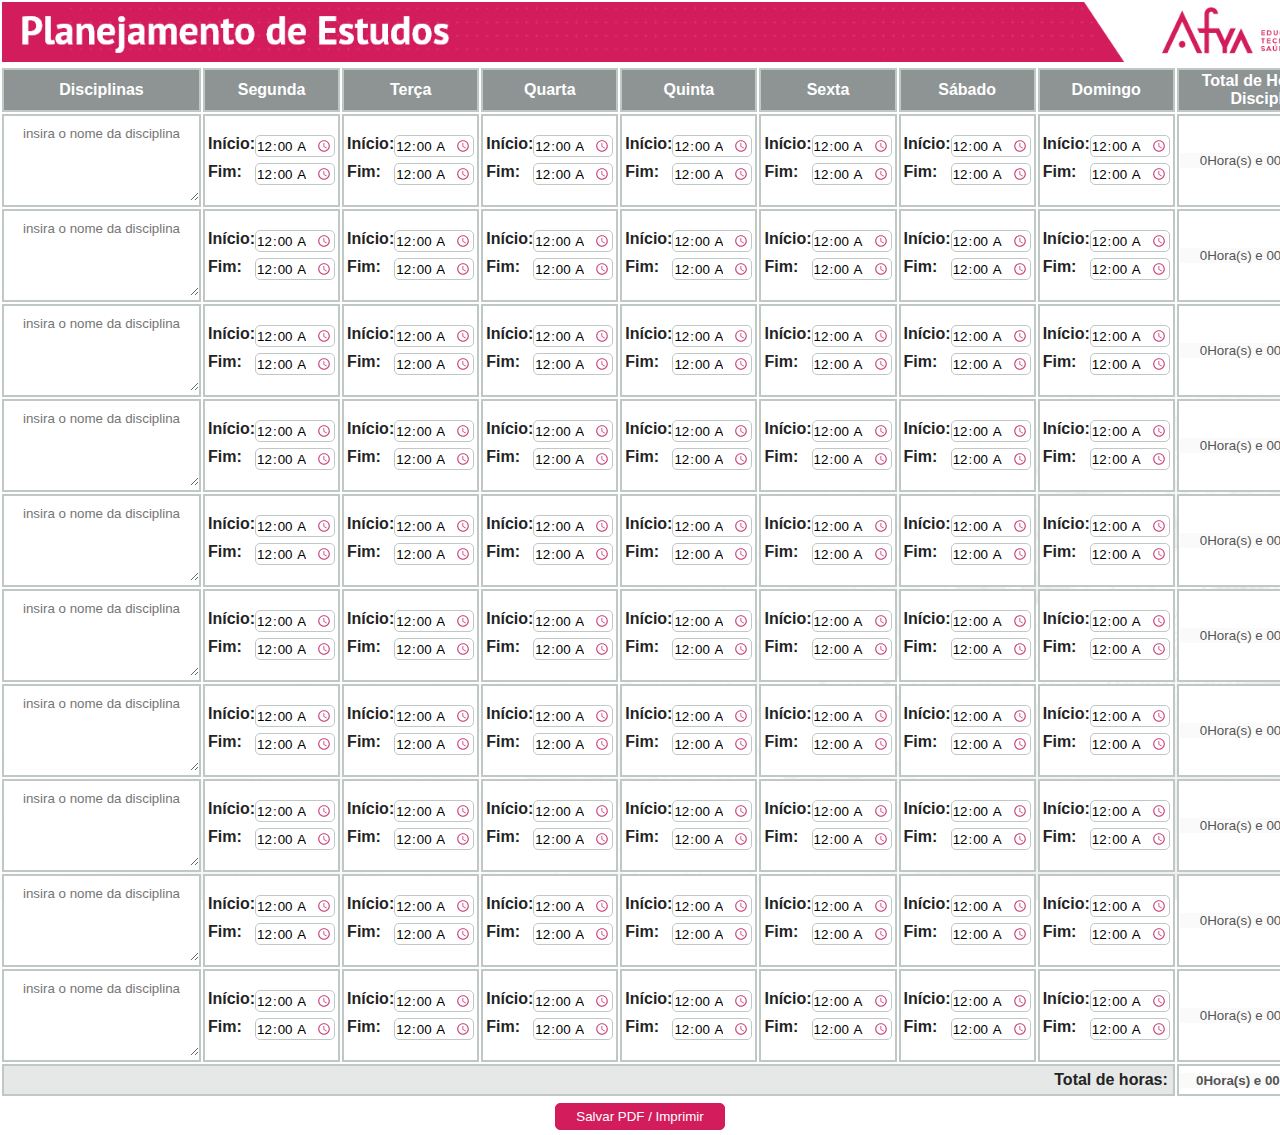
==== commit 21cae327: "Add files via upload" ====
--- a/planoEstudos/index.html
+++ b/planoEstudos/index.html
@@ -6,7 +6,7 @@
    <meta name="viewport" content="width=device-width, initial-scale=1.0">
    <link rel="stylesheet" type="text/css" id="style" href="style.css">
    <link href="https://fonts.googleapis.com/icon?family=Material+Icons" rel="stylesheet">
-   <title>Ensino Digital | Planejamento de Estudos</title>
+   <title>Disciplinas On-line | Planejamento de Estudos</title>
 </head>
 
 <body>
